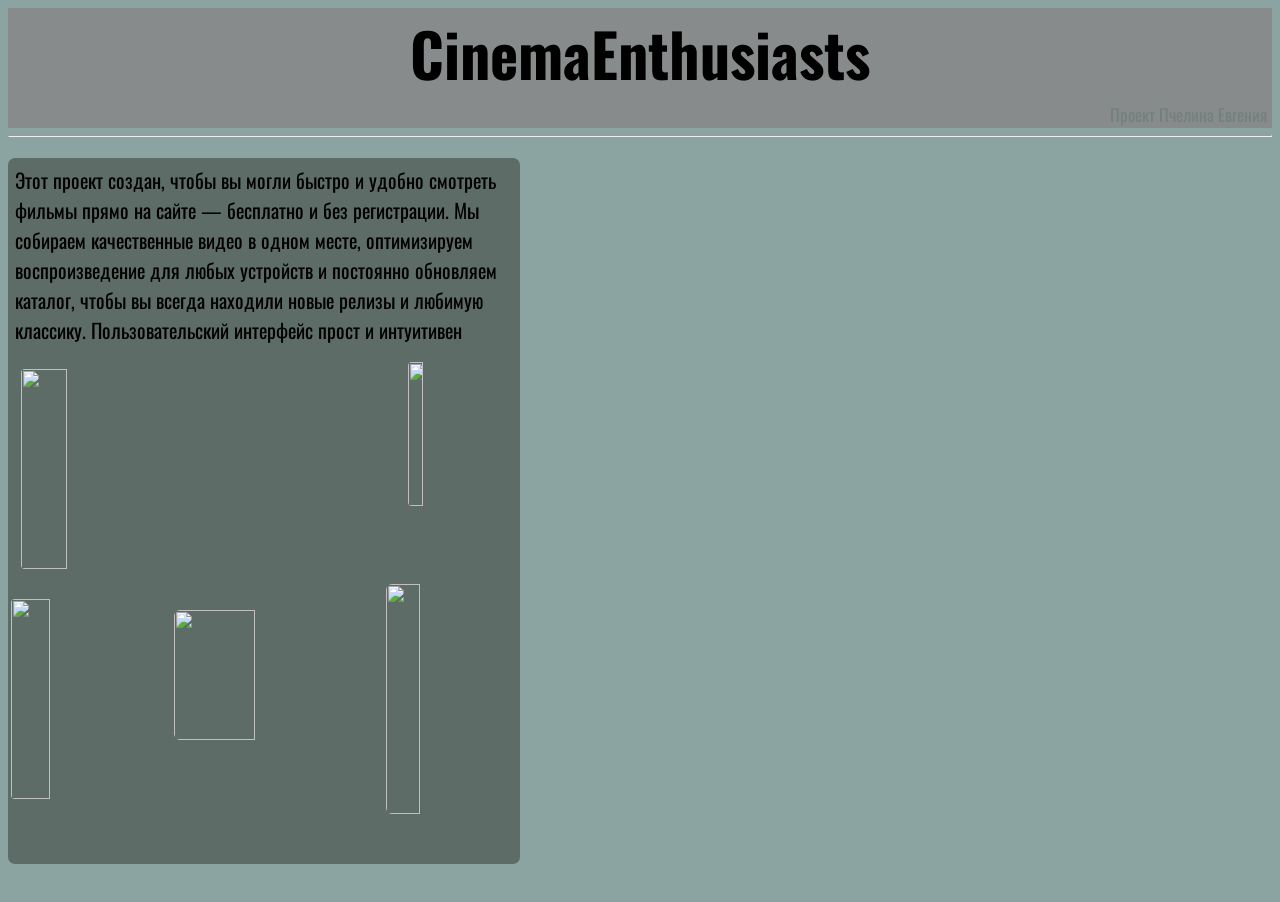
==== index.html @ 01a07646 "Add files via upload" ====
<!DOCTYPE html>
<html lang="en">
<head>
    <meta charset="UTF-8">
    <meta name="viewport" content="width=device-width, initial-scale=1.0">
    <title>Document</title>
    <link rel="stylesheet" href="style.css">
    <link rel="preconnect" href="https://fonts.googleapis.com">
    <link rel="preconnect" href="https://fonts.gstatic.com" crossorigin>
    <link href="https://fonts.googleapis.com/css2?family=Oswald:wght@200..700&display=swap" rel="stylesheet">
    <link rel="preconnect" href="https://fonts.googleapis.com">
    <link rel="preconnect" href="https://fonts.gstatic.com" crossorigin>
    <link href="https://fonts.googleapis.com/css2?family=Oswald:wght@200..700&family=Ubuntu:ital,wght@0,300;0,400;0,500;0,700;1,300;1,400;1,500;1,700&display=swap" rel="stylesheet">
</head>
<body>
    <header>
            <h1 class="zag">CinemaEnthusiasts</h1>
            <p class="avtor">Проект Пчелина Евгения</p>
            <hr class="hr">
    </header>
    <main>
        <section class="vstup">
            <article class="nach">
                <div class="opis">Этот проект создан, чтобы вы могли быстро и удобно смотреть фильмы прямо на сайте — бесплатно и без регистрации. Мы собираем качественные видео в одном месте, оптимизируем воспроизведение для любых устройств и постоянно обновляем каталог, чтобы вы всегда находили новые релизы и любимую классику. Пользовательский интерфейс прост и интуитивен</div>
                <div class="center">
                    <img src="https://i.pinimg.com/originals/4a/85/b8/4a85b845846e2fd767e46cbc45e054c1.jpg" alt="" class="martin">
                    <img src="https://i.pinimg.com/1200x/eb/98/1d/eb981d80d7462c7cbc2553b476076067.jpg" alt="" class="jack">
                    <img src="https://i.pinimg.com/originals/80/27/69/802769589be4a36a0587080da7482aad.jpg" alt="" class="david">
                </div>
                <div class="niz">
                    <img src="https://i.pinimg.com/originals/95/0e/b7/950eb76866099ea730a6340ce9908535.jpg" alt="" class="tarantino">
                    <img src="https://i.pinimg.com/1200x/db/de/64/dbde6491ce45288e315f10921313f156.jpg" alt="" class="coppola">
                    <img src="https://i.pinimg.com/originals/1d/f9/d6/1df9d6114264a14d6909f40382cec68a.webp" alt="" class="nolan">
                </div>
            </article>
        </section>
    </main>
</body>
</html>
---- style.css ----
.zag {
    margin: 0px 10px;
    font-size: 60px;
    font-family: "Oswald", sans-serif;
    text-align: center;
}

header {
    background-color: rgb(136, 139, 140);
    width: 100%;
    height: 120px;
}

.avtor {
    margin: 5px;
    font-size: 17px;
    font-family: "Oswald", sans-serif;
    text-align: right;
    color: rgb(115, 128, 125);
}

body {
    background-color: rgb(140, 164, 161);
}

.opis {
    font-family: "Oswald", sans-serif;
    font-size: 20px;
    margin: 4px;
    margin-bottom: 14px;

}

.nach {
    width: 40%;
    background-color: rgb(94, 108, 103);
    border-radius: 7px;
    padding: 3px;
    margin: 30px 0px;
    display: flex;
    flex-direction: column;
    height: 700px;
    
}

.jack {
    border-radius: 8px;
    width: 40%;
}

.vstup {
    display: flex;
    justify-content: space-between;
}

.martin {
    border-radius: 4px;
    width: 30%;
    height: 200px;
    margin: 10px;
}

.center {
    display: flex;
    gap: 10px;
    margin-bottom: 5px;
}

.david {
    border-radius: 4px;
    width: 17%;
    margin: 3px;
    height: 144px;
}

.niz {
    display: flex;
    gap: 10px;
}

.tarantino {
    border-radius: 4px;
    width: 28%;
    height: 200px;
    margin-top: 15px;
}

.coppola {
    width: 40%;
    height: 130px;
    border-radius: 6px;
    margin-top: 26px;
    margin-left: 12px;
}

.nolan {
    width: 26%;
    height: 230px;
    border-radius: 6px;
}
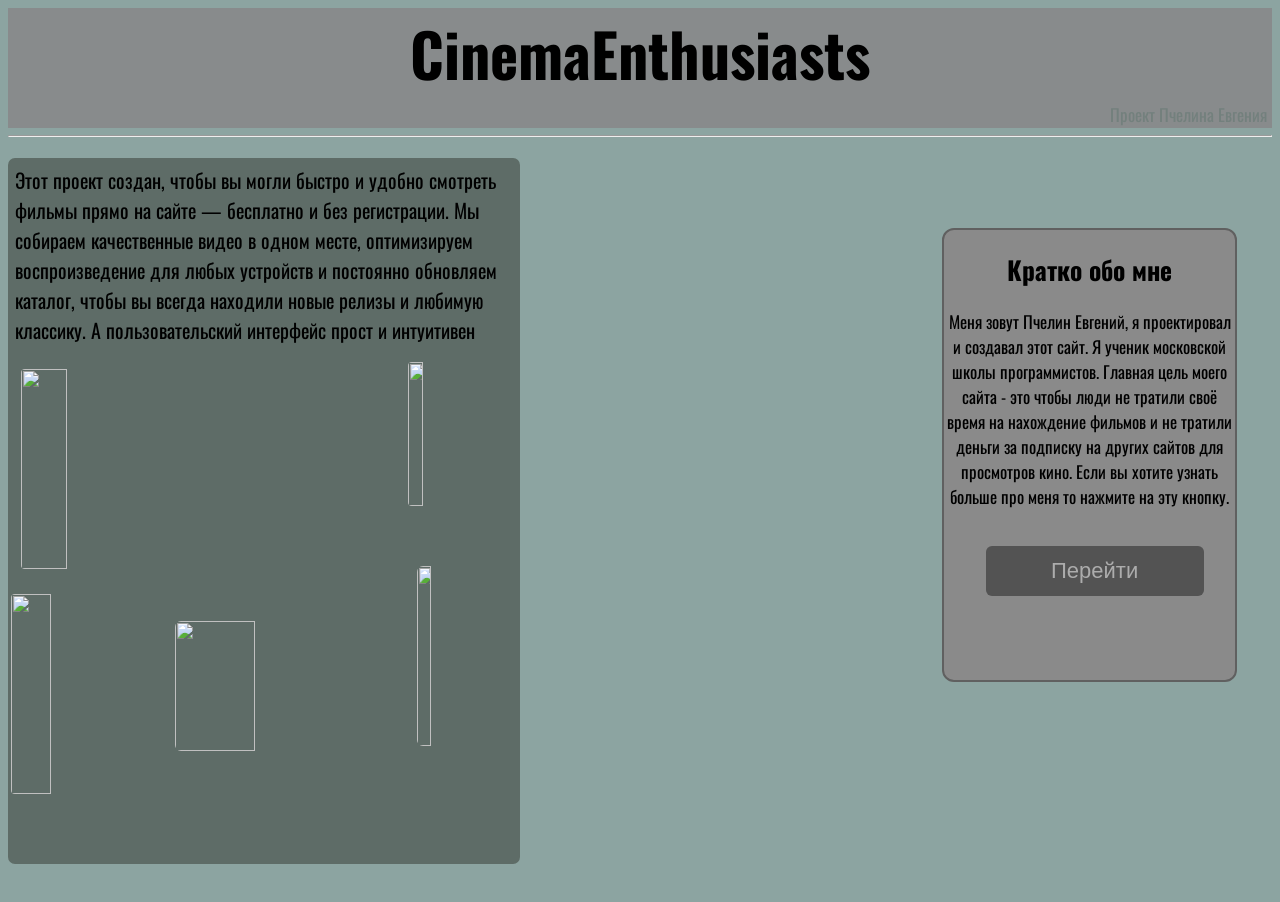
==== commit a303a9ac: "Add files via upload" ====
--- a/index.html
+++ b/index.html
@@ -21,7 +21,7 @@
     <main>
         <section class="vstup">
             <article class="nach">
-                <div class="opis">Этот проект создан, чтобы вы могли быстро и удобно смотреть фильмы прямо на сайте — бесплатно и без регистрации. Мы собираем качественные видео в одном месте, оптимизируем воспроизведение для любых устройств и постоянно обновляем каталог, чтобы вы всегда находили новые релизы и любимую классику. Пользовательский интерфейс прост и интуитивен</div>
+                <div class="opis">Этот проект создан, чтобы вы могли быстро и удобно смотреть фильмы прямо на сайте — бесплатно и без регистрации. Мы собираем качественные видео в одном месте, оптимизируем воспроизведение для любых устройств и постоянно обновляем каталог, чтобы вы всегда находили новые релизы и любимую классику. А пользовательский интерфейс прост и интуитивен</div>
                 <div class="center">
                     <img src="https://i.pinimg.com/originals/4a/85/b8/4a85b845846e2fd767e46cbc45e054c1.jpg" alt="" class="martin">
                     <img src="https://i.pinimg.com/1200x/eb/98/1d/eb981d80d7462c7cbc2553b476076067.jpg" alt="" class="jack">
@@ -33,6 +33,13 @@
                     <img src="https://i.pinimg.com/originals/1d/f9/d6/1df9d6114264a14d6909f40382cec68a.webp" alt="" class="nolan">
                 </div>
             </article>
+            <article class="obomne">
+                <h2>Кратко обо мне</h2>
+                <p>Меня зовут Пчелин Евгений, я проектировал и создавал этот сайт. Я ученик московской школы программистов. Главная цель моего сайта - это чтобы люди не тратили своё время на нахождение фильмов и не тратили деньги за подписку на других сайтов для просмотров кино. Если вы хотите узнать больше про меня то нажмите на эту кнопку.</p>
+                <a href="index2.html">
+                    <button class="moyastr">Перейти</button>
+                </a>
+            </article>
         </section>
     </main>
 </body>
--- a/style.css
+++ b/style.css
@@ -30,7 +30,7 @@
     font-size: 20px;
     margin: 4px;
     margin-bottom: 14px;
-
+    font-style: normal;
 }
 
 .nach {
@@ -84,19 +84,52 @@
     border-radius: 4px;
     width: 28%;
     height: 200px;
-    margin-top: 15px;
+    margin-top: 10px;
 }
 
 .coppola {
     width: 40%;
     height: 130px;
     border-radius: 6px;
-    margin-top: 26px;
+    margin-top: 37px;
     margin-left: 12px;
 }
 
 .nolan {
-    width: 26%;
-    height: 230px;
+    width: 17%;
+    height: 180px;
     border-radius: 6px;
-}+    margin-top: -18px;
+    margin-left: 30px;
+}
+
+.obomne {
+    width: 23%;
+    height: 450px;
+    background-color: rgb(138, 138, 138);
+    margin-top: 100px;
+    margin-right: 35px;
+    border-radius: 12px;
+    border: 2px solid rgb(96, 96, 96);
+    text-align: center;
+    font-family: "Oswald", sans-serif;
+    font-size: 17px;
+    display: block;
+}
+
+.moyastr {
+    width: 75%;
+    height: 50px;
+    background-color: rgb(83, 83, 83);
+    font-size: 22px;
+    margin-top: 20px;
+    border-radius: 6px;
+    margin-left: 10px;
+    border: none;
+    color: rgb(172, 172, 172);
+}
+
+.moyastr:hover {
+    background-color: rgb(57, 57, 57);
+  }
+
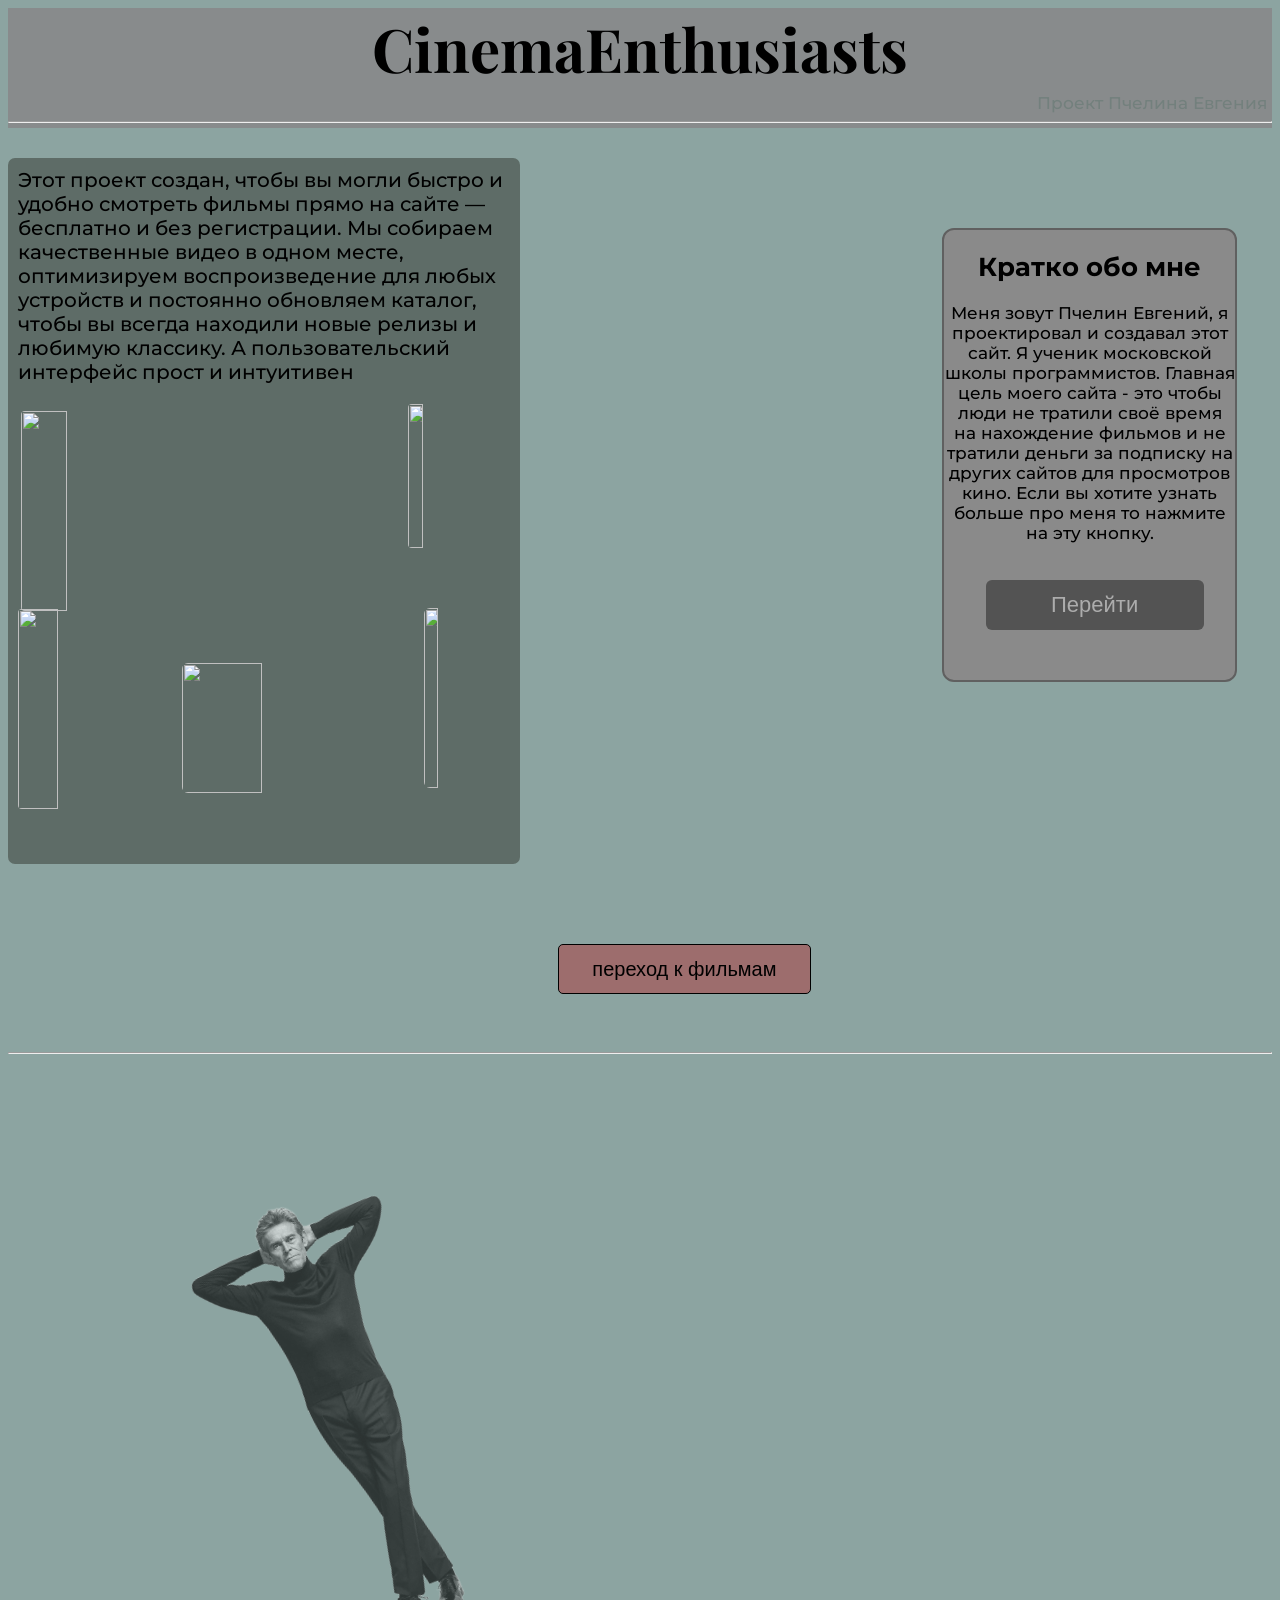
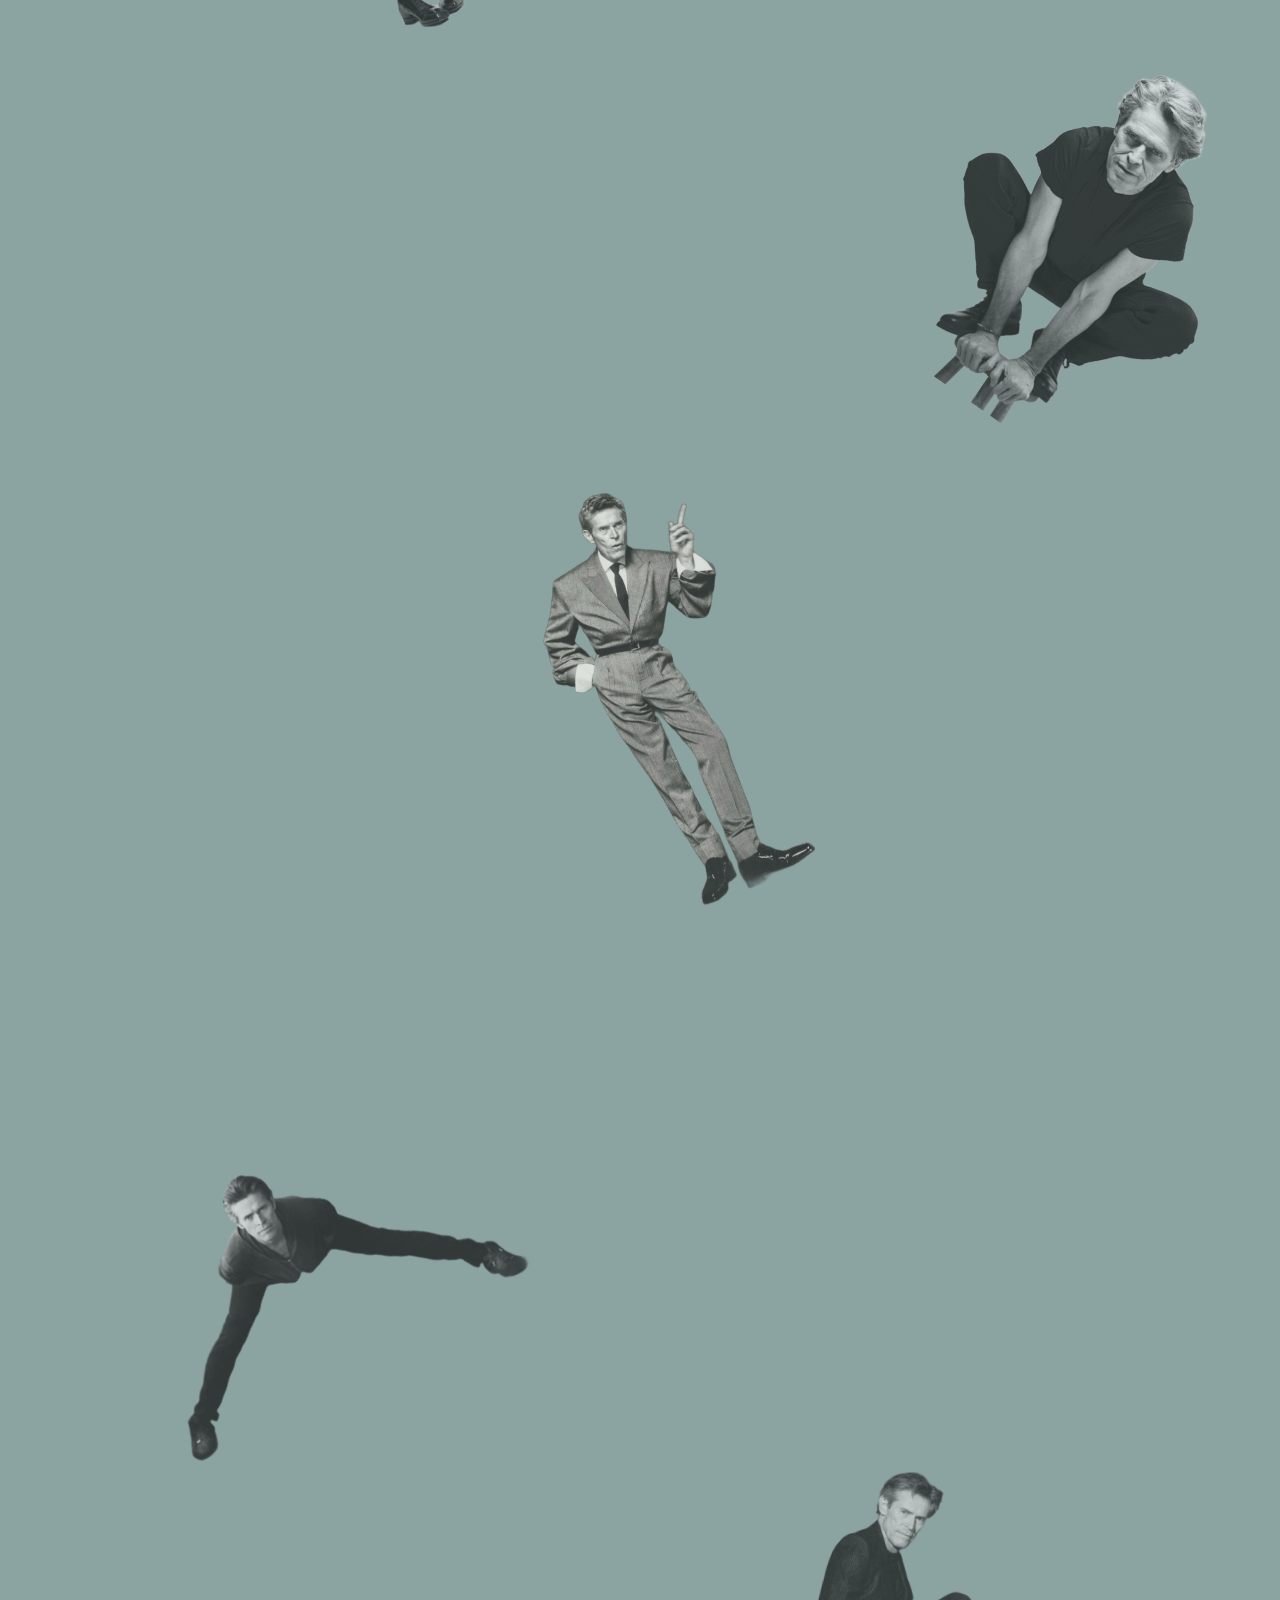
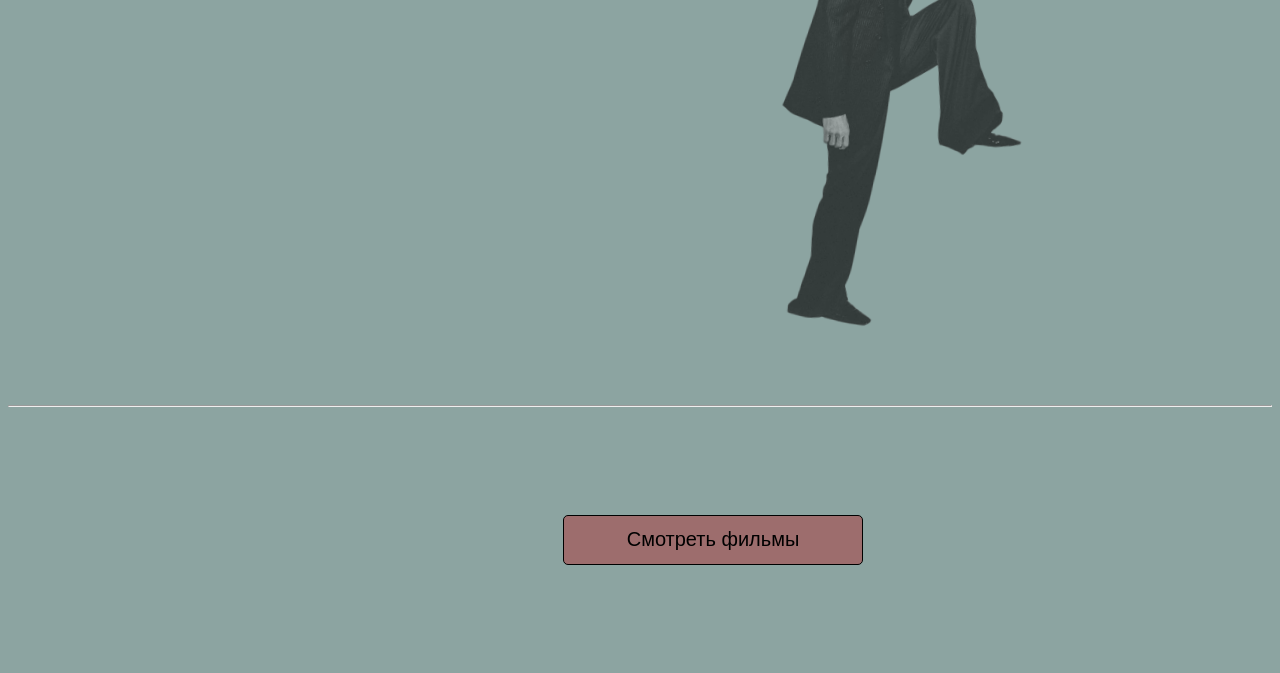
==== commit f9edd21e: "Add files via upload" ====
--- a/index.html
+++ b/index.html
@@ -7,10 +7,8 @@
     <link rel="stylesheet" href="style.css">
     <link rel="preconnect" href="https://fonts.googleapis.com">
     <link rel="preconnect" href="https://fonts.gstatic.com" crossorigin>
-    <link href="https://fonts.googleapis.com/css2?family=Oswald:wght@200..700&display=swap" rel="stylesheet">
-    <link rel="preconnect" href="https://fonts.googleapis.com">
-    <link rel="preconnect" href="https://fonts.gstatic.com" crossorigin>
-    <link href="https://fonts.googleapis.com/css2?family=Oswald:wght@200..700&family=Ubuntu:ital,wght@0,300;0,400;0,500;0,700;1,300;1,400;1,500;1,700&display=swap" rel="stylesheet">
+    <link href="https://fonts.googleapis.com/css2?family=Montserrat:ital,wght@0,100..900;1,100..900&family=Oswald:wght@200..700&family=Playfair+Display:ital,wght@0,400..900;1,400..900&family=Ubuntu:ital,wght@0,300;0,400;0,500;0,700;1,300;1,400;1,500;1,700&display=swap" rel="stylesheet">
+
 </head>
 <body>
     <header>
@@ -41,6 +39,46 @@
                 </a>
             </article>
         </section>
+        
+        <button id="ToFilmGO" class="ToFilmGO">переход к фильмам</button>
+
+        <section class="kartinki">
+            <hr>
+            <article class="wilem1">
+                <img src="dafoe.png" alt="" class="dafoe">
+            </article>
+            <article class="wilem2">
+                <img src="dafoe2.png" alt="" class="dafoe2">
+            </article>
+            <article class="wilem3">
+                <img src="dafoe3.png" alt="" class="dafoe3">
+            </article>
+            <article class="wilem4">
+                <img src="dafoe4.png" alt="" class="dafoe4">
+            </article>
+            <article class="wilem5">
+                <img src="dafoe5.png" alt="" class="dafoe5">
+            </article>
+            <hr>
+        </section>
+        <section class="perehod">
+            <a href="indexFilm.html">
+                <button id="filmGO" class="filmGO">
+                    Смотреть фильмы
+                </button>
+            </a>
+        </section>
+        <script>
+            document.getElementById("ToFilmGO").addEventListener("click", function () {
+            document.getElementById("filmGO").scrollIntoView({ behavior: "smooth" });
+            });
+
+            document.getElementById("ToFilmGO").addEventListener("click", function () {
+            const target = document.getElementById("filmGO");
+            const y = target.getBoundingClientRect().top + window.scrollY;
+            smoothScrollTo(y, 1200);
+            });
+        </script>
     </main>
 </body>
 </html>
--- a/style.css
+++ b/style.css
@@ -1,9 +1,10 @@
+@import url('https://fonts.googleapis.com/css2?family=Montserrat:ital,wght@0,100..900;1,100..900&family=Oswald:wght@200..700&family=Playfair+Display:ital,wght@0,400..900;1,400..900&family=Ubuntu:ital,wght@0,300;0,400;0,500;0,700;1,300;1,400;1,500;1,700&display=swap');
 
 
 .zag {
     margin: 0px 10px;
     font-size: 60px;
-    font-family: "Oswald", sans-serif;
+    font-family: "Playfair Display", serif;
     text-align: center;
 }
 
@@ -16,7 +17,6 @@
 .avtor {
     margin: 5px;
     font-size: 17px;
-    font-family: "Oswald", sans-serif;
     text-align: right;
     color: rgb(115, 128, 125);
 }
@@ -26,11 +26,11 @@
 }
 
 .opis {
-    font-family: "Oswald", sans-serif;
     font-size: 20px;
     margin: 4px;
     margin-bottom: 14px;
     font-style: normal;
+    padding: 3px;
 }
 
 .nach {
@@ -84,7 +84,8 @@
     border-radius: 4px;
     width: 28%;
     height: 200px;
-    margin-top: 10px;
+    margin-top: -17px;
+    margin-left: 7px;
 }
 
 .coppola {
@@ -112,7 +113,6 @@
     border-radius: 12px;
     border: 2px solid rgb(96, 96, 96);
     text-align: center;
-    font-family: "Oswald", sans-serif;
     font-size: 17px;
     display: block;
 }
@@ -127,9 +127,137 @@
     margin-left: 10px;
     border: none;
     color: rgb(172, 172, 172);
+    transition: transform 0.2s;
 }
 
 .moyastr:hover {
     background-color: rgb(57, 57, 57);
+    transform: scale(1.15);
+    color: rgb(151, 138, 138);
+    font-weight: 650;
   }
 
+.dafoe {
+    width: 400px;
+    height: auto;
+    transform: rotate(-25deg);
+    opacity: 0.7;
+    margin-top: 100px;
+    margin-left: 150px;
+    transition: transform 0.7s;
+}
+
+.dafoe:hover {
+    transform: rotate(90deg);
+}
+
+.dafoe2 {
+    width: 400px;
+    height: auto;
+    transform: rotate(35deg);
+    opacity: 0.7;
+    margin-top: -100px;
+    margin-left: 900px;
+    transition: transform 1s;
+}
+
+.dafoe2:hover {
+    transform: rotate(360deg);
+}
+
+.dafoe3 {
+    width: 400px;
+    height: auto;
+    transform: rotate(-20deg);
+    opacity: 0.7;
+    margin-top: 0px;
+    margin-left: 450px;
+    transition: transform 0.5s;
+}
+
+.dafoe3:hover {
+    transform: rotate(0deg) translateX(-200px) scale(1.4);
+}
+
+.dafoe4 {
+    width: 400px;
+    height: auto;
+    transform: rotate(-30deg);
+    opacity: 0.7;
+    margin-top: 200px;
+    transition: transform 1.0s;
+    margin-left: 100px;
+}
+
+.dafoe4:hover {
+    transform: rotate(360deg) scale(1.2);
+}
+
+.dafoe5 {
+    width: 400px;
+    height: auto;
+    transform: rotate(5deg);
+    opacity: 0.7;
+    margin-left: 670px;
+    transition: transform 0.5s;
+}
+
+.dafoe5:hover {
+    transform: rotate(-15deg) scale(1.3) ;
+}
+
+.wilem1 {
+    justify-content: space-between;
+}
+
+.wilem2 {
+    justify-content: space-between;
+}
+
+.ToFilmGO {
+    border: 1px solid black;
+    background-color: rgb(157, 109, 109);
+    width: 20%;
+    height: 50px;
+    margin: 50px;
+    border-radius: 5px;
+    font-size: 20px;
+    text-align: center;
+    margin-left: 550px;
+    transition: transform 0.2s;
+}
+
+.filmGO {
+    border: 1px solid black;
+    background-color: rgb(157, 109, 109);
+    width: 300px;
+    height: 50px;
+    border-radius: 5px;
+    font-size: 20px;
+    text-align: center;
+    margin-left: 455px;
+    transition: transform 0.2s;
+}
+
+.filmGO:hover {
+    background-color: rgb(103, 46, 46);
+    transform: scale(1.15);
+    color: rgb(123, 104, 104);
+    font-weight: 650;
+  }
+
+.perehod {
+    padding: 100px;
+}
+
+body {
+    font-family: "Montserrat", sans-serif;
+    font-weight: 500;
+}
+
+.ToFilmGO:hover {
+    background-color: rgb(103, 46, 46);
+    transform: scale(1.15);
+    color: rgb(123, 104, 104);
+    font-weight: 650;
+  }
